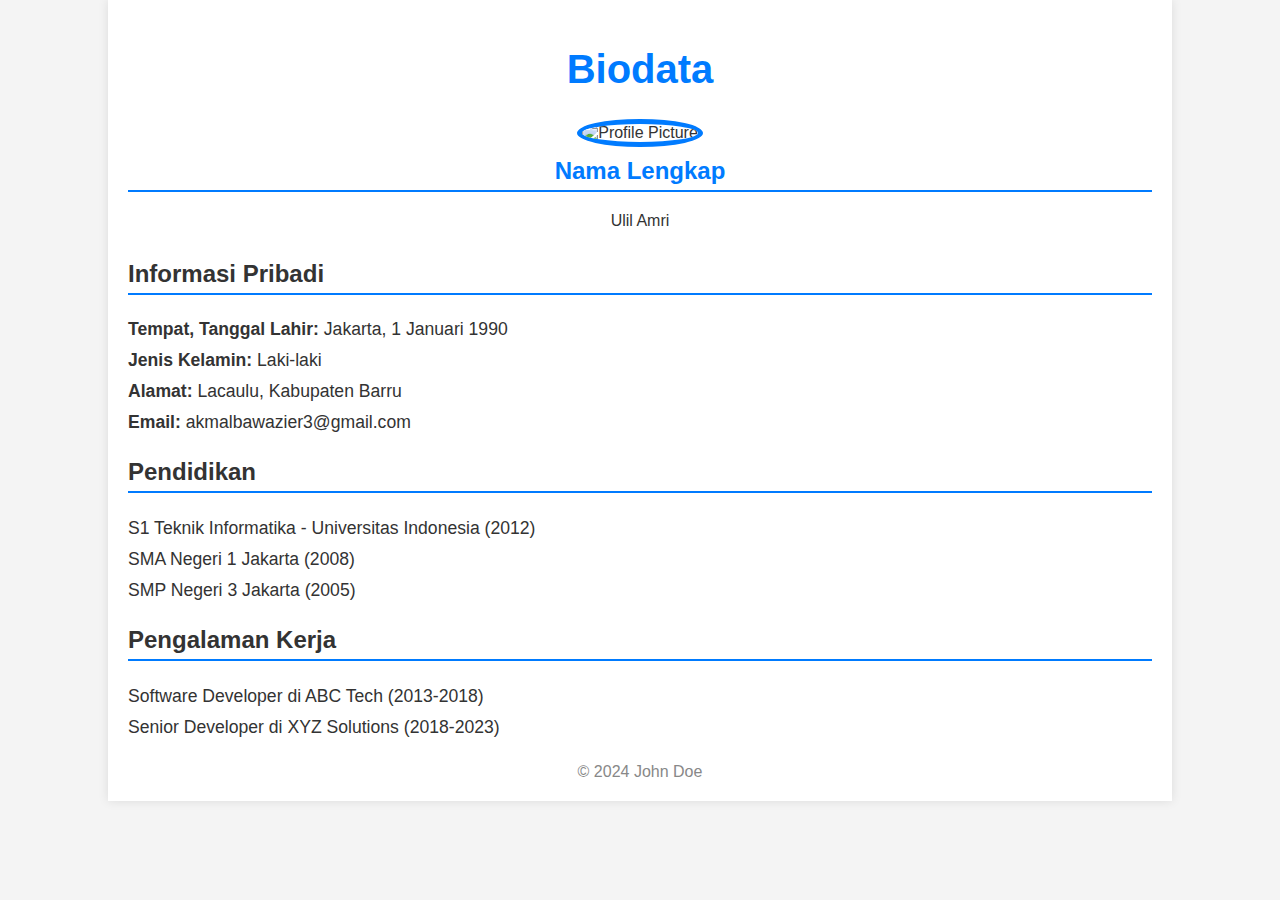
==== webbio.html @ d1498fb7 "Add files via upload" ====
<!DOCTYPE html>
<html lang="en">
  <head>
    <meta charset="UTF-8" />
    <meta name="viewport" content="width=device-width, initial-scale=1.0" />
    <title>Biodata</title>
    <link rel="stylesheet" href="styles.css" />
  </head>
  <body>
    <div class="container">
      <header>
        <h1>Biodata</h1>
      </header>

      <section class="profile">
        <img src="profile.png" alt="Profile Picture" />
        <h2>Nama Lengkap</h2>
        <p>Ulil Amri</p>
      </section>

      <section class="details">
        <h2>Informasi Pribadi</h2>
        <ul>
          <li>
            <strong>Tempat, Tanggal Lahir:</strong> Jakarta, 1 Januari 1990
          </li>
          <li><strong>Jenis Kelamin:</strong> Laki-laki</li>
          <li><strong>Alamat:</strong> Lacaulu, Kabupaten Barru</li>
          <li><strong>Email:</strong> akmalbawazier3@gmail.com</li>
        </ul>
      </section>

      <section class="education">
        <h2>Pendidikan</h2>
        <ul>
          <li>S1 Teknik Informatika - Universitas Indonesia (2012)</li>
          <li>SMA Negeri 1 Jakarta (2008)</li>
          <li>SMP Negeri 3 Jakarta (2005)</li>
        </ul>
      </section>

      <section class="experience">
        <h2>Pengalaman Kerja</h2>
        <ul>
          <li>Software Developer di ABC Tech (2013-2018)</li>
          <li>Senior Developer di XYZ Solutions (2018-2023)</li>
        </ul>
      </section>

      <footer>
        <p>&copy; 2024 John Doe</p>
      </footer>
    </div>
  </body>
</html>
---- styles.css ----
body {
  font-family: Arial, sans-serif;
  margin: 0;
  padding: 0;
  background-color: #f4f4f4;
  color: #333;
}

.container {
  width: 80%;
  margin: 0 auto;
  background: #fff;
  padding: 20px;
  box-shadow: 0 0 10px rgba(0, 0, 0, 0.1);
}

header {
  text-align: center;
  margin-bottom: 20px;
}

header h1 {
  font-size: 2.5em;
  color: #007bff;
}

.profile {
  text-align: center;
  margin-bottom: 30px;
}

.profile img {
  width: 150px;
  height: 150px;
  border-radius: 50%;
  object-fit: cover;
  border: 5px solid #007bff;
}

.profile h2 {
  font-size: 40;
  margin-top: 10px;
  color: #007bff;
}

.details,
.education,
.experience {
  margin-bottom: 20px;
}

h2 {
  font-size: 1.5em;
  color: #333;
  border-bottom: 2px solid #007bff;
  padding-bottom: 5px;
}

ul {
  list-style-type: none;
  padding: 0;
}

li {
  padding: 5px 0;
  font-size: 1.1em;
}

footer {
  text-align: center;
  margin-top: 20px;
  color: #888;
}

footer p {
  margin: 0;
}
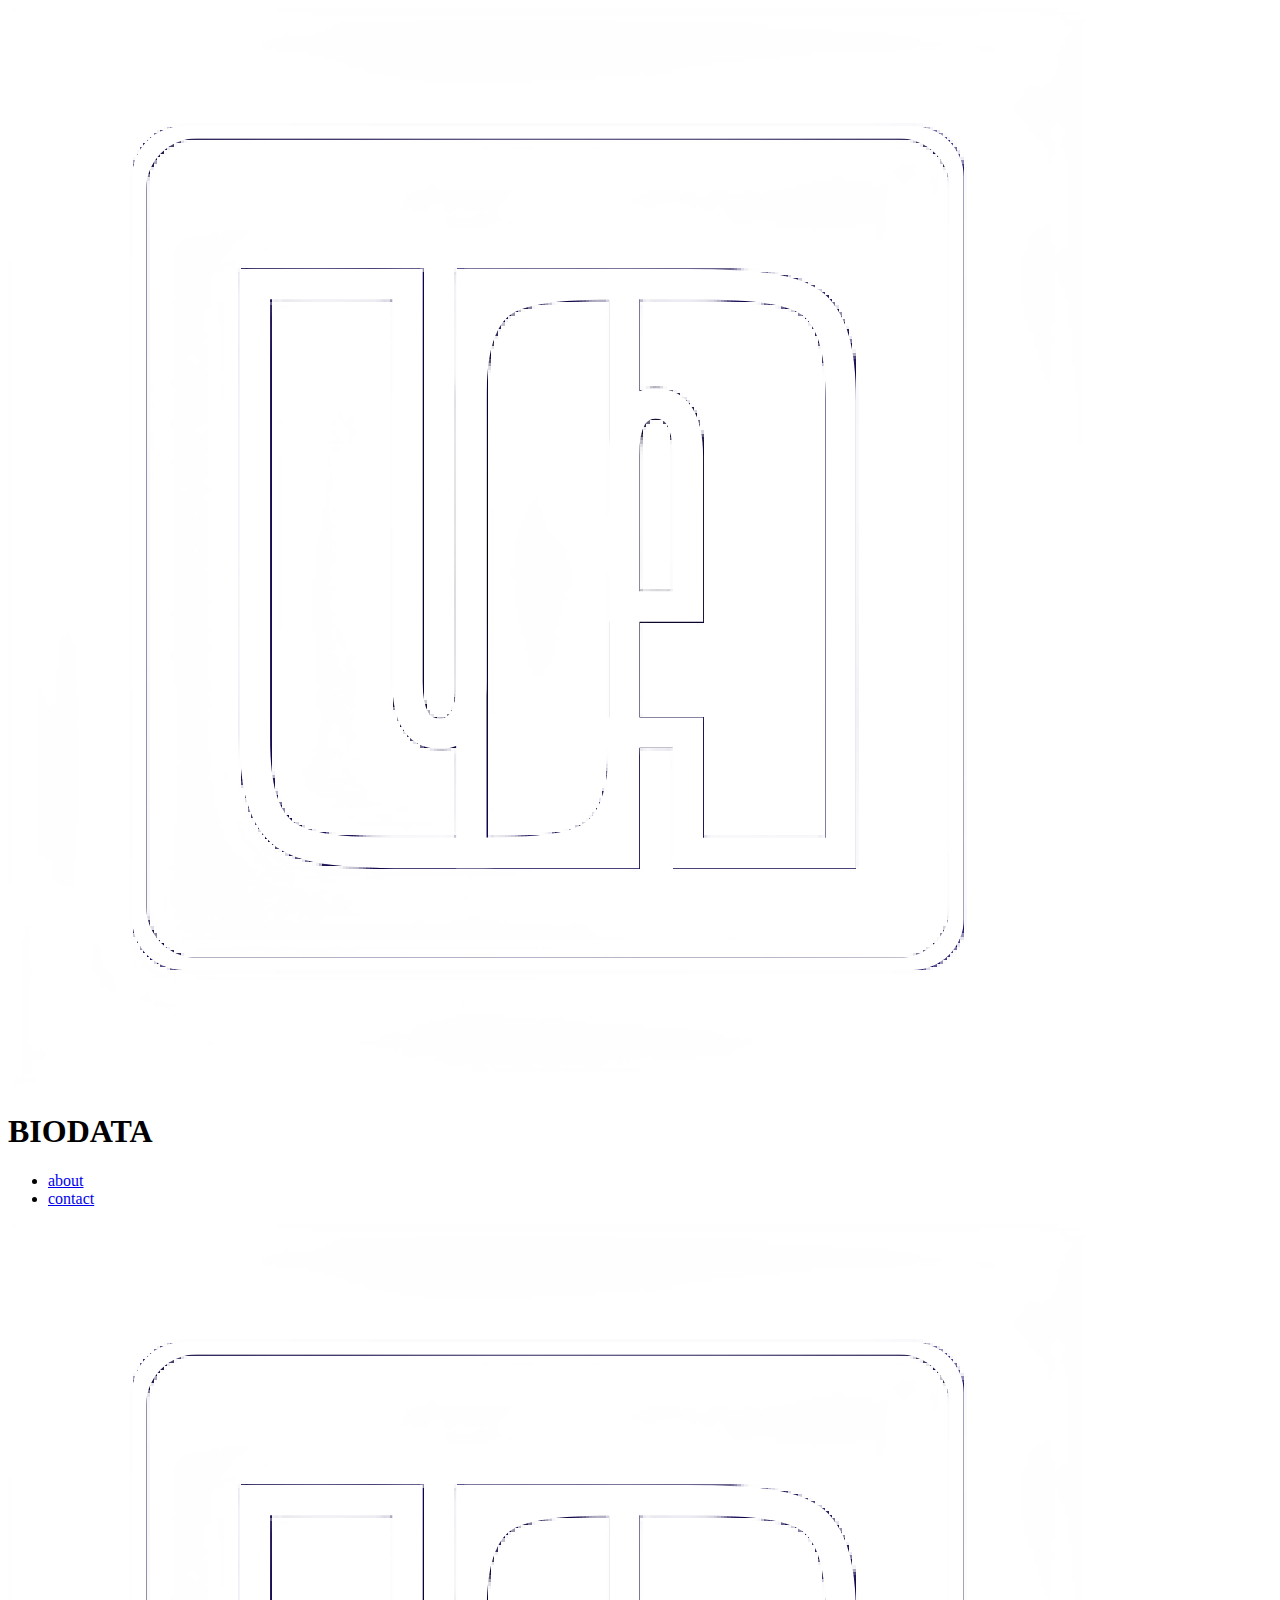
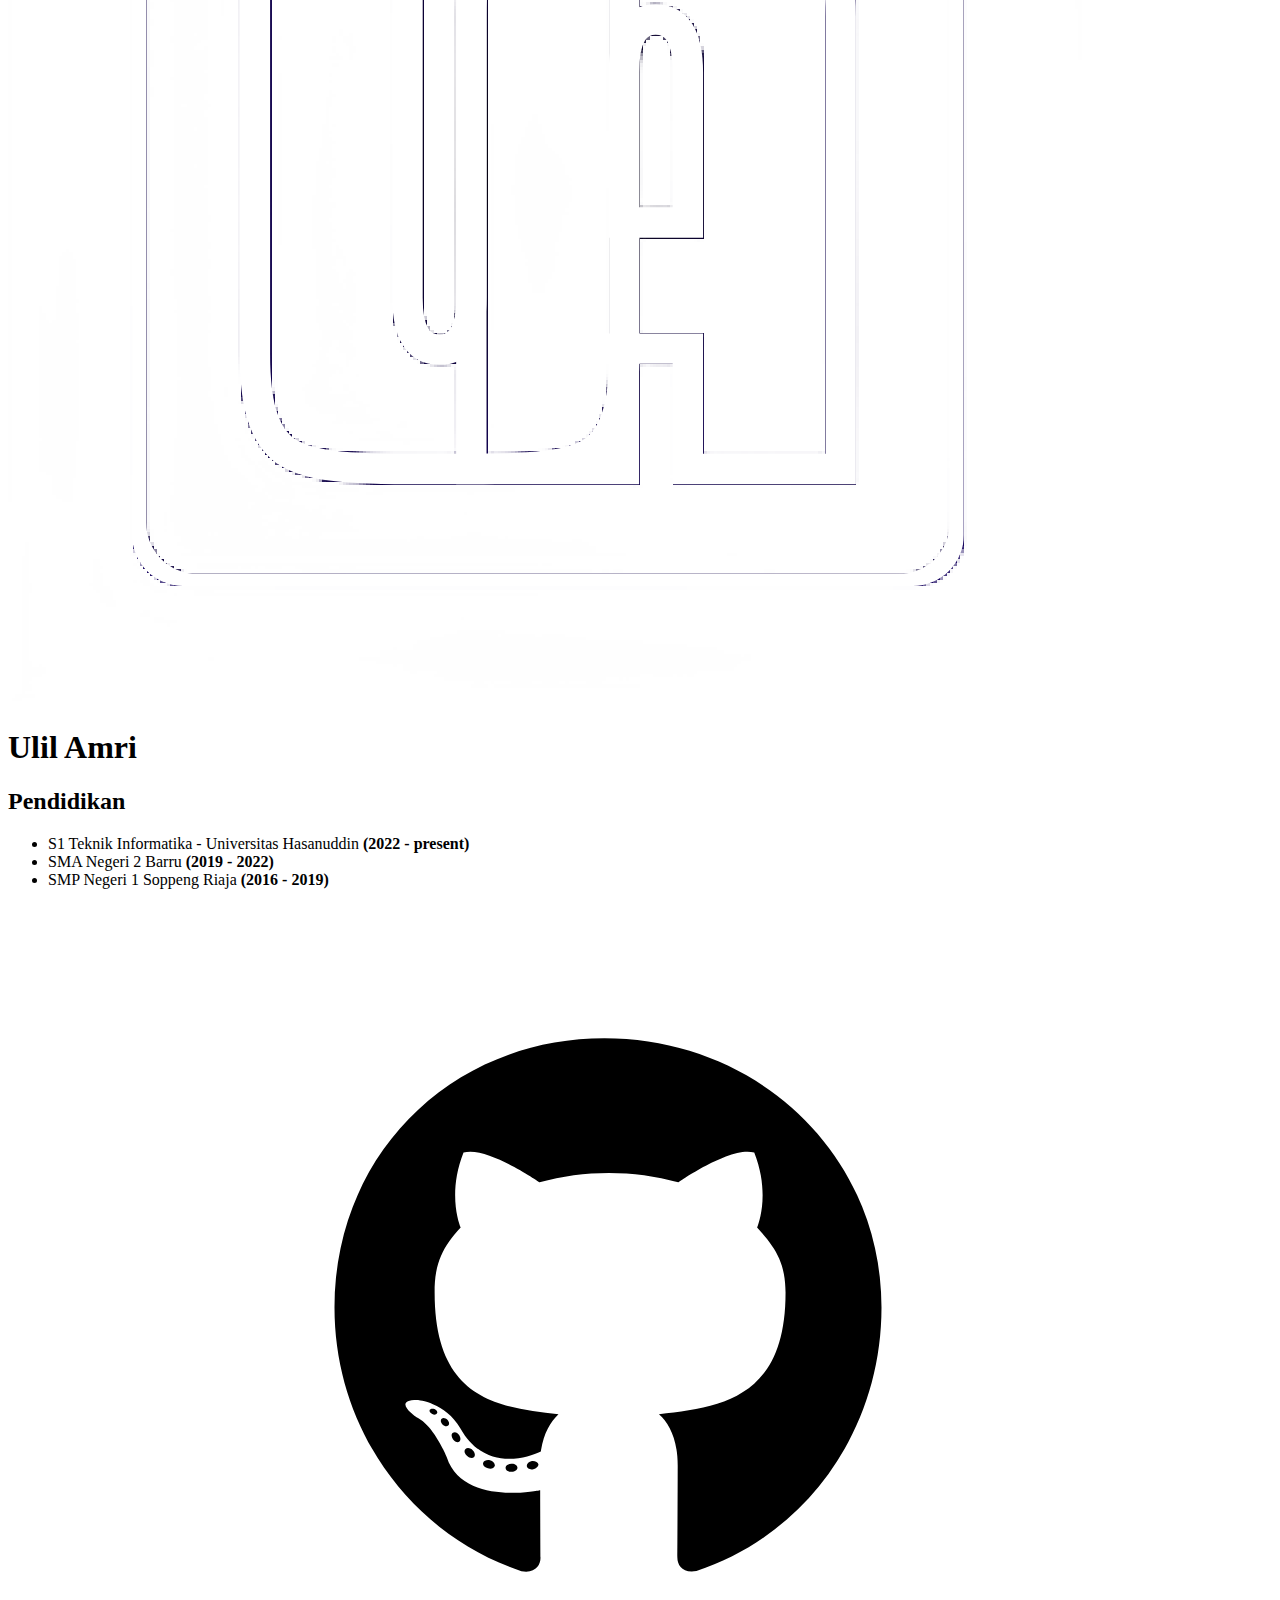
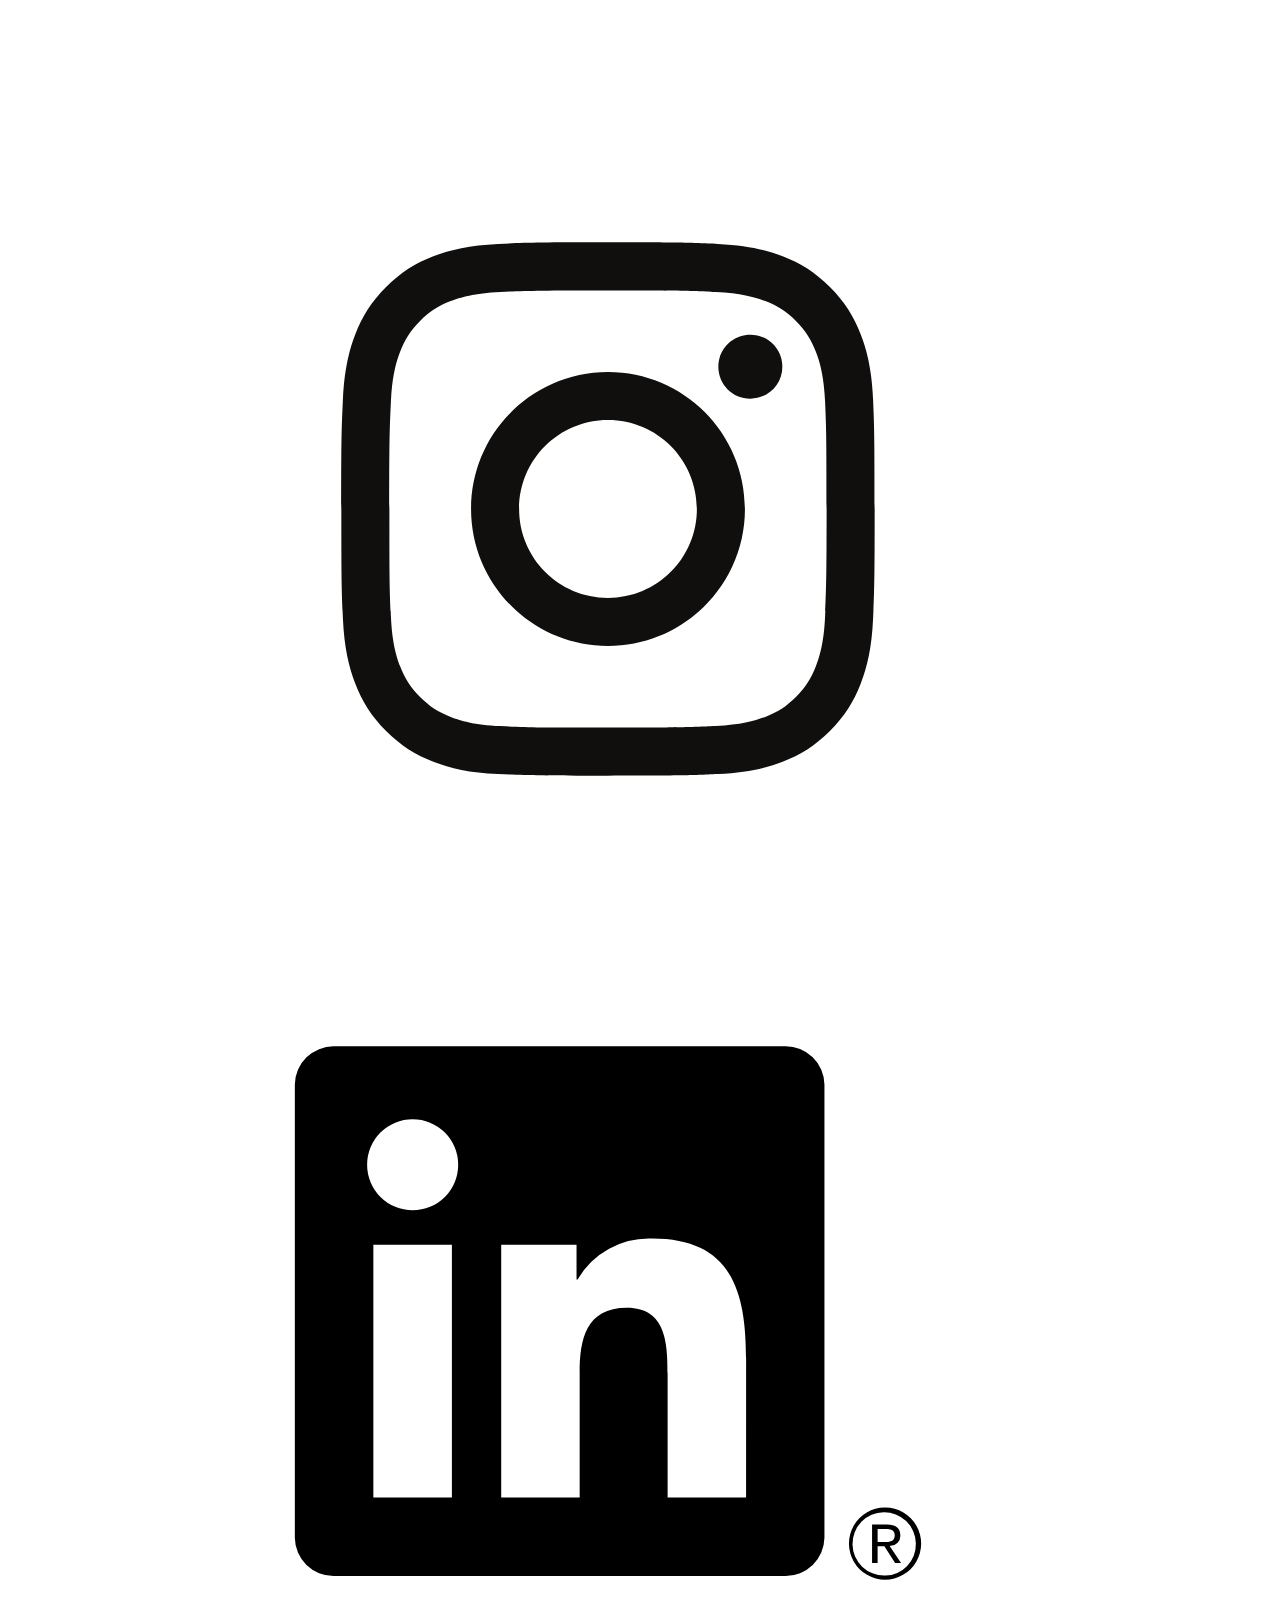
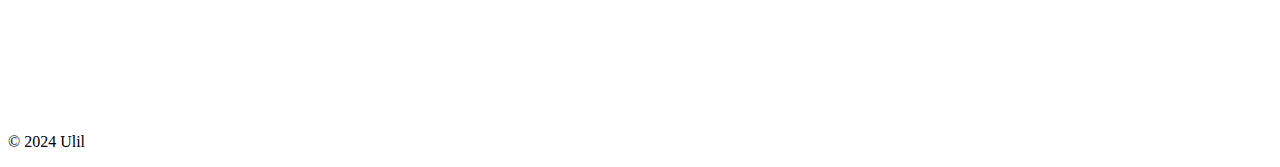
==== commit 096842f5: "semi final" ====
--- a/webbio.html
+++ b/webbio.html
@@ -4,52 +4,61 @@
     <meta charset="UTF-8" />
     <meta name="viewport" content="width=device-width, initial-scale=1.0" />
     <title>Biodata</title>
-    <link rel="stylesheet" href="styles.css" />
+    <link rel="stylesheet" href="BioStyle.css" />
   </head>
   <body>
-    <div class="container">
-      <header>
-        <h1>Biodata</h1>
-      </header>
+    <header class="container-header">
+      <nav class="container-navbar">
+        <div class="container-navbar">
+          <div class="container-Logo">
+            <img src="Ua (2).png" class="UA-img" />
+            <h1>BIODATA</h1>
+          </div>
 
-      <section class="profile">
-        <img src="profile.png" alt="Profile Picture" />
-        <h2>Nama Lengkap</h2>
-        <p>Ulil Amri</p>
+          <ul class="navbar-items">
+            <li><a href="#about">about</a></li>
+            <li><a href="#contact">contact</a></li>
+          </ul>
+        </div>
+      </nav>
+    </header>
+    <main class="container-main">
+      <section class="about" id="about">
+        <div class="container-Profile">
+          <section class="profile">
+            <img src="Ua (2).png" class="profile-img" />
+            <h1>Ulil Amri</h1>
+          </section>
+
+          <section class="education">
+            <h2>Pendidikan</h2>
+            <ul>
+              <li>
+                S1 Teknik Informatika - Universitas Hasanuddin
+                <strong>(2022 - present)</strong>
+              </li>
+              <li>SMA Negeri 2 Barru <strong>(2019 - 2022)</strong></li>
+              <li>SMP Negeri 1 Soppeng Riaja <strong>(2016 - 2019)</strong></li>
+            </ul>
+          </section>
+        </div>
       </section>
-
-      <section class="details">
-        <h2>Informasi Pribadi</h2>
-        <ul>
-          <li>
-            <strong>Tempat, Tanggal Lahir:</strong> Jakarta, 1 Januari 1990
-          </li>
-          <li><strong>Jenis Kelamin:</strong> Laki-laki</li>
-          <li><strong>Alamat:</strong> Lacaulu, Kabupaten Barru</li>
-          <li><strong>Email:</strong> akmalbawazier3@gmail.com</li>
-        </ul>
+      <section class="contact-list" id="contact">
+        <!-- <div class="contact-list"> -->
+        <a href="https://github.com/UlilAmri1">
+          <img src="github.svg" alt="github icon" />
+        </a>
+        <a href="https://www.instagram.com/u_amri">
+          <img src="Instagram.svg" alt="instagram icon" />
+        </a>
+        <a href="https://www.linkedin.com/in/ulil-amri">
+          <img src="LinkedIn.svg" alt="linkedIn icon" />
+        </a>
+        <!-- </div> -->
       </section>
-
-      <section class="education">
-        <h2>Pendidikan</h2>
-        <ul>
-          <li>S1 Teknik Informatika - Universitas Indonesia (2012)</li>
-          <li>SMA Negeri 1 Jakarta (2008)</li>
-          <li>SMP Negeri 3 Jakarta (2005)</li>
-        </ul>
-      </section>
-
-      <section class="experience">
-        <h2>Pengalaman Kerja</h2>
-        <ul>
-          <li>Software Developer di ABC Tech (2013-2018)</li>
-          <li>Senior Developer di XYZ Solutions (2018-2023)</li>
-        </ul>
-      </section>
-
-      <footer>
-        <p>&copy; 2024 John Doe</p>
-      </footer>
-    </div>
+    </main>
+    <footer>
+      <p>&copy; 2024 Ulil</p>
+    </footer>
   </body>
 </html>
